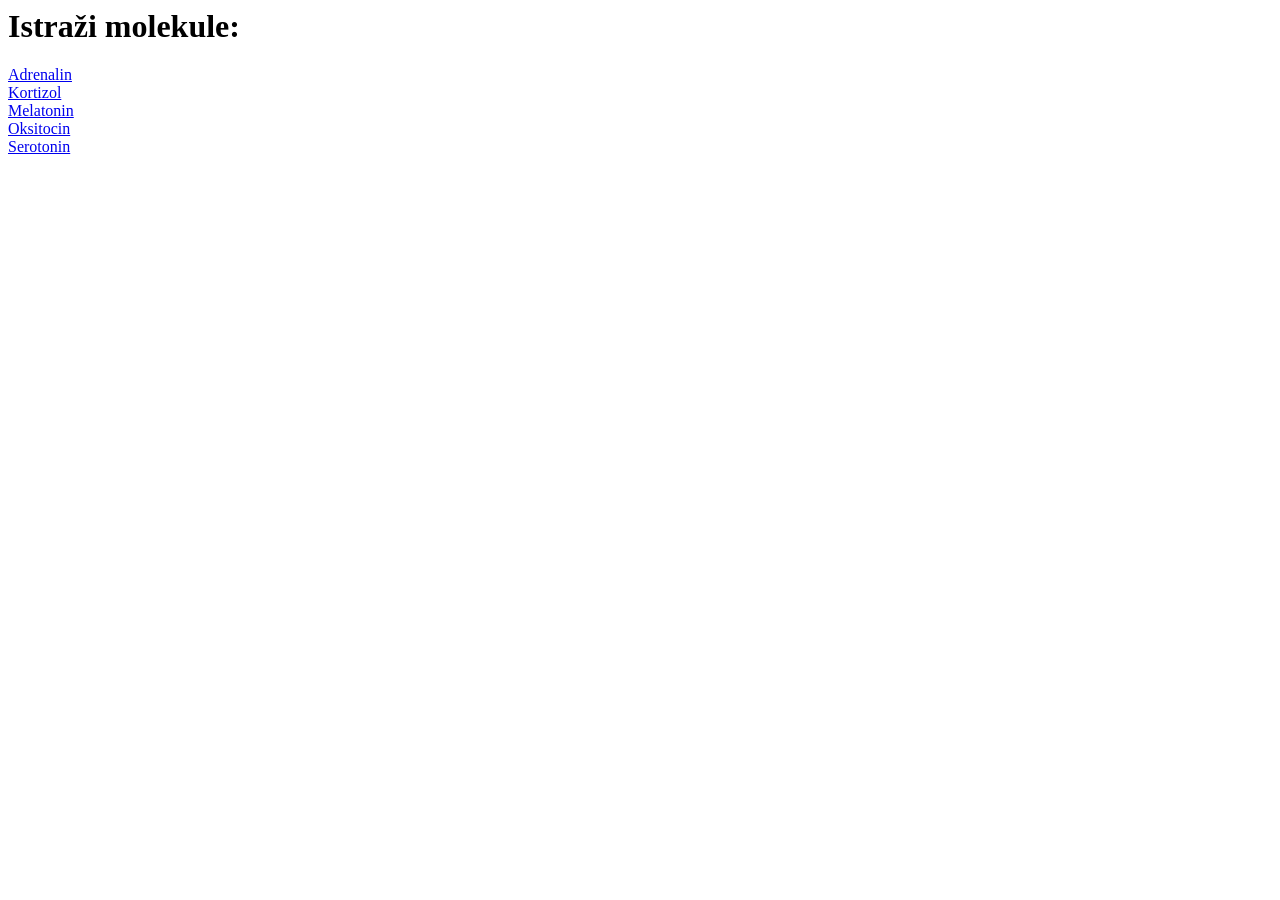
==== index.html @ 4d9b9e52 "dodan homepage" ====
<html>
    <body>
        <h1>Istraži molekule: </h1>
        <p>
            <a href="/molecules/html/Adrenalin.html">Adrenalin</a><br>
            <a href="/molecules/html/Kortizol.html">Kortizol</a><br>
            <a href="/molecules/html/Melatonin.html">Melatonin</a><br>
            <a href="/molecules/html/Oksitocin.html">Oksitocin</a><br>
            <a href="/molecules/html/Serotonin.html">Serotonin</a>

        </p>
    </body>
</html>
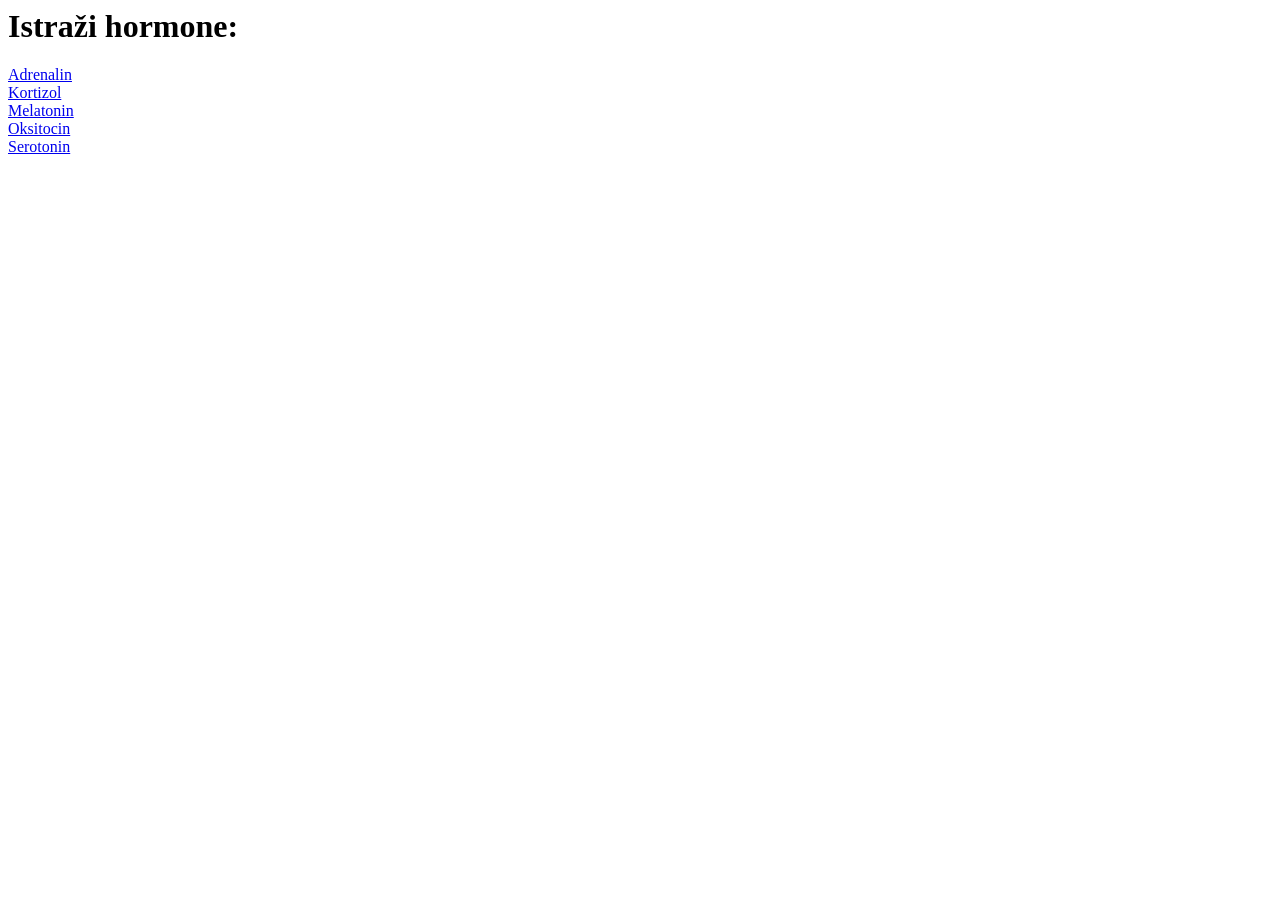
==== commit 7670581e: "poboljsan homepage" ====
--- a/index.html
+++ b/index.html
@@ -1,6 +1,7 @@
 <html>
+    <head><meta charset="UTF-8"></head>
     <body>
-        <h1>Istraži molekule: </h1>
+        <h1>Istraži hormone: </h1>
         <p>
             <a href="/molecules/html/Adrenalin.html">Adrenalin</a><br>
             <a href="/molecules/html/Kortizol.html">Kortizol</a><br>
